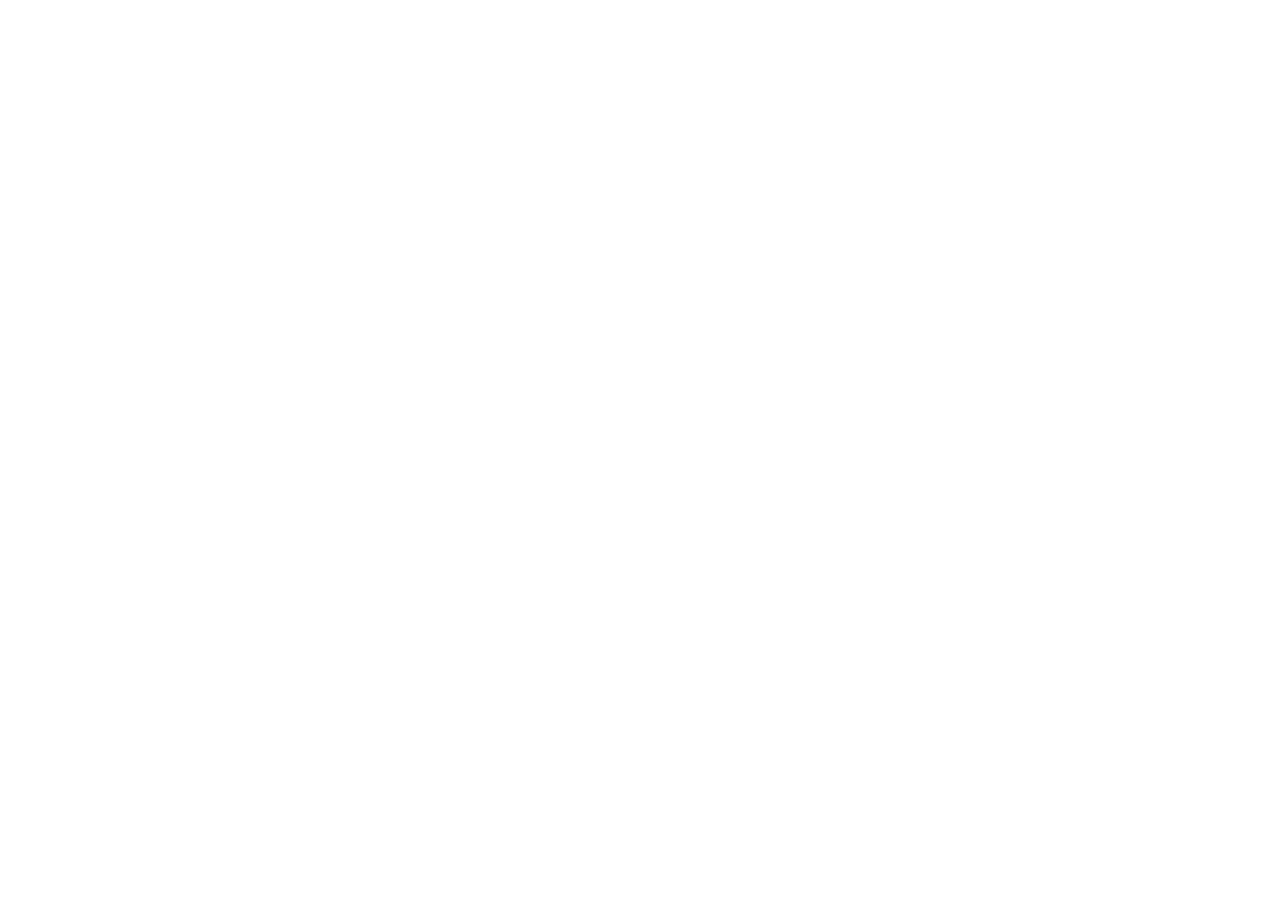
==== demos/index.html @ 28f721d1 "Initial Templating" ====
<!doctype html>
<html lang="en">

<head>
    <meta charset="utf-8">
    <title>JanKen</title>
    <meta name="description" content="Simple UI for JanKen">
    <meta name="author" content="David Hsu">
    <link type="text/css" rel="stylesheet" href="../css/janken.css">
    <script type="text/javascript" src="../js/janken.js"></script>
</head>

<body>
</body>

</html>
---- css/janken.css ----
body {
    background: white;
}
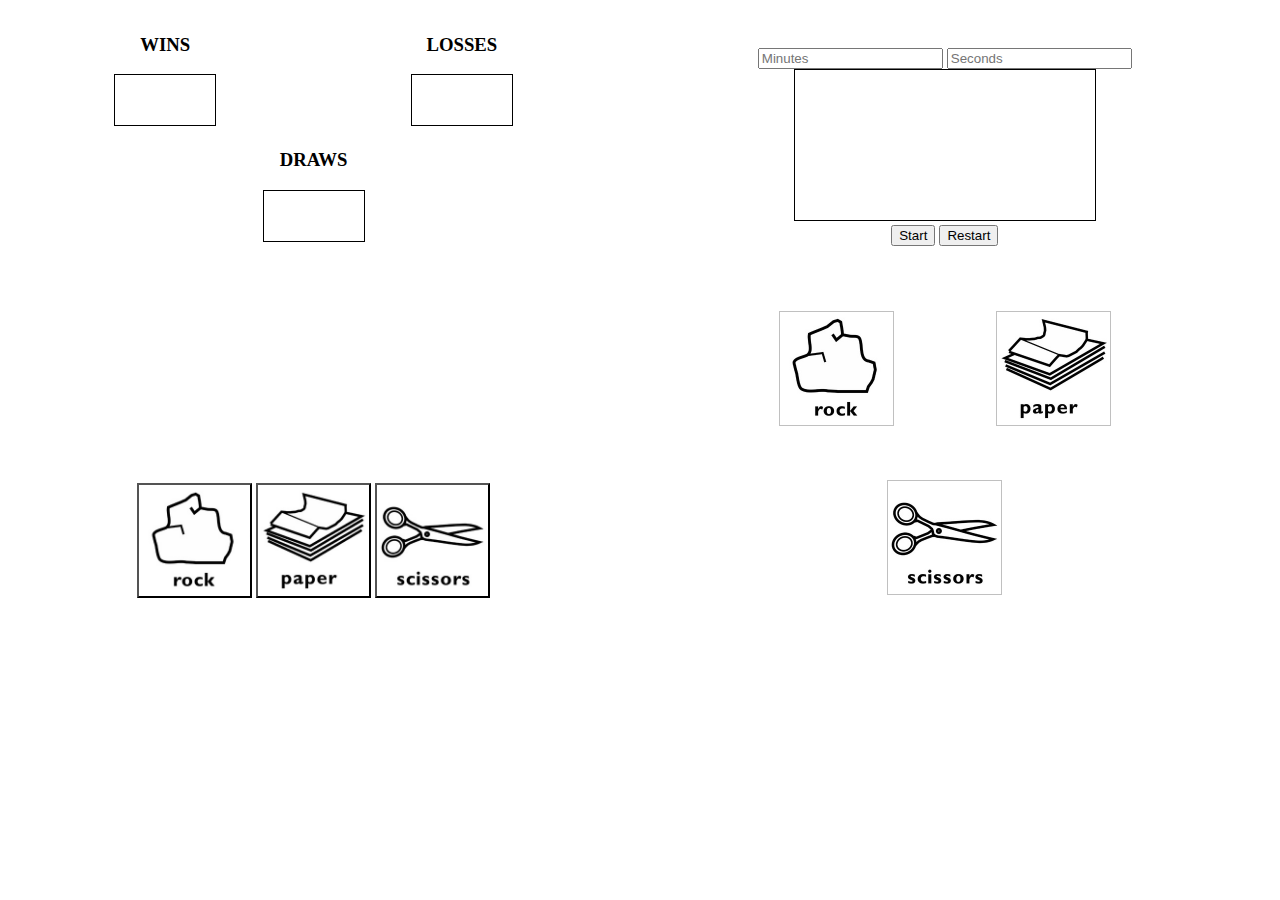
==== commit ec6a326e: "Some basic structure for the html and css" ====
--- a/demos/index.html
+++ b/demos/index.html
@@ -11,6 +11,49 @@
 </head>
 
 <body>
+    <section class="scores">
+        <div>
+            <div class="wins">
+                <h3>WINS</h3>
+                <canvas id="wins"></canvas>
+            </div>
+            <div class="losses">
+                <h3>LOSSES</h3>
+                <canvas id="losses"></canvas>
+            </div>
+            <div class="draws">
+                <h3>DRAWS</h3>
+                <canvas id="draws"></canvas>
+            </div>
+        </div>
+    </section>
+    <section class="timers">
+        <div>
+            <div class="timerInput">
+                <input id="minutes" type="number" name="minutes" placeholder="Minutes">
+                <input id="seconds" type="number" name="seconds" placeholder="Seconds">
+            </div>
+            <div class="timerDisplay">
+                <canvas id="timerDisplay"></canvas>
+            </div>
+            <div class="timerSubmits">
+                <button id="start">Start</button>
+                <button id="restart">Restart</button>
+            </div>
+        </div>
+    </section>
+    <section class="janken">
+        <div class="player">
+            <button class="rockImg selectionBtn" value="rock" onclick=""></button>
+            <button class="paperImg selectionBtn" value="paper" onclick=""></button>
+            <button class="scissorImg selectionBtn" value="scissor" onclick=""></button>
+        </div>
+        <div class="npc">
+            <div><img class="rockImg selection"></div>
+            <div><img class="paperImg selection"></div>
+            <div><img class="scissorImg selection"></div>
+        </div>
+    </section>
 </body>
 
 </html>
--- a/css/janken.css
+++ b/css/janken.css
@@ -1,3 +1,70 @@
 body {
     background: white;
+    margin: 0px;
+    padding: 0px;
 }
+
+.rockImg {
+    background-image: url(../images/rock.png);
+}
+
+.paperImg {
+    background-image: url(../images/paper.png);
+}
+
+.scissorImg {
+    background-image: url(../images/scissor.png);
+}
+
+.selectionBtn, .selection {
+    background-size: 100%;
+    width: 115px;
+    height: 115px;
+}
+
+.selectionBtn {
+    cursor: pointer;
+}
+
+.scores , .timers {
+    width: 49%;
+    display: inline-block;
+    text-align: center;
+    vertical-align: bottom;
+}
+
+.scores canvas {
+    width: 100px;
+    height: 50px;
+}
+
+.scores > div, .timers > div {
+    padding: 15px;
+}
+
+.scores > div > div {
+    width: 49%;
+    display: inline-block;
+}
+
+.player {
+    width: 49%;
+    display: inline-block;
+    text-align: center;
+}
+
+.npc {
+    width: 49%;
+    display: inline-block;
+    text-align: center;
+}
+
+.npc > div {
+    display: inline-block;
+    width: 34%;
+    margin-top: 8%;
+}
+
+canvas {
+    border: 1px solid black;
+}